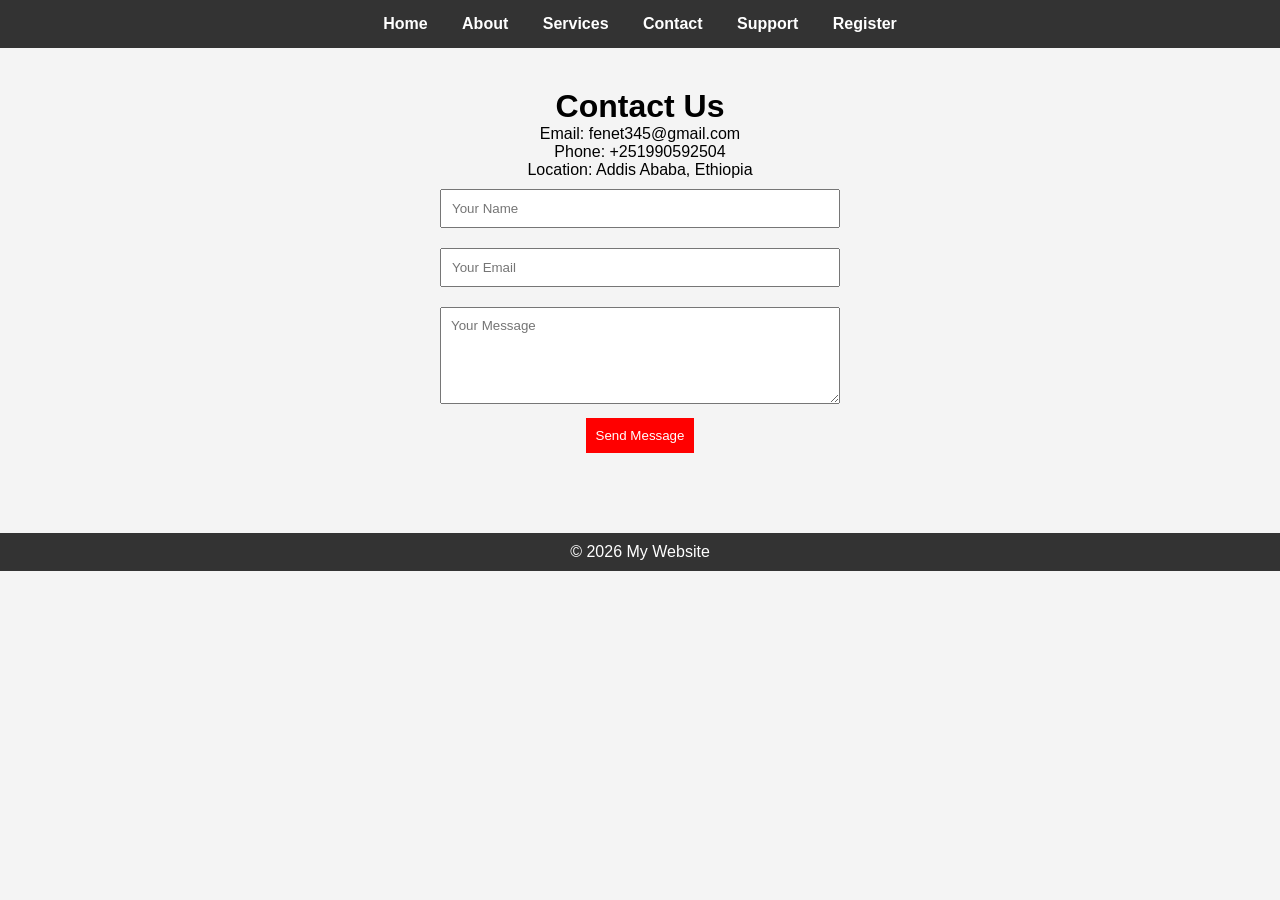
==== contact.html @ 191e0ca7 "Add files via upload" ====
<!DOCTYPE html>
<html>
<head>
    <title>Contact Us</title>
    <link rel="stylesheet" href="style.css">
</head>
<body>

<nav>
 <a href="index.html">Home</a>
    <a href="about.html">About</a>
    <a href="service.html">Services</a>
    <a href="contact.html">Contact</a>
    <a href="support.html">Support</a>
        <a href="register.html">Register</a>
</nav>
</nav>

<div class="container">
    <h1>Contact Us</h1>

    <p>Email: fenet345@gmail.com</p>
    <p>Phone: +251990592504</p>
    <p>Location: Addis Ababa, Ethiopia</p>

    <form>
        <input type="text" placeholder="Your Name" required>
        <input type="email" placeholder="Your Email" required>
        <textarea placeholder="Your Message" rows="5"></textarea>
        <button type="submit">Send Message</button>
    </form>
</div>

<footer>
    <p>© 2026 My Website</p>
</footer>

</body>
</html>
---- style.css ----
* {
    margin: 0;
    padding: 0;
    box-sizing: border-box;
    font-family: Arial, sans-serif;
}

body {
    background: #f4f4f4;
}

nav {
    background: #333;
    padding: 15px;
    text-align: center;
}

nav a {
    color: white;
    margin: 0 15px;
    text-decoration: none;
    font-weight: bold;
}

nav a:hover {
    color: #ff0000;
}

.container {
    padding: 40px;
    text-align: center;
}

.btn {
    display: inline-block;
    padding: 10px 20px;
    background: #ff0000;
    color: white;
    margin-top: 15px;
    text-decoration: none;
    border-radius: 5px;
}

.btn:hover {
    background: #ff0000;
}
footer {
    background: #333;
    color: white;
    text-align: center;
    padding: 10px;
    margin-top: 40px;
}
form {
    max-width: 400px;
    margin: auto;
}

input, textarea {
    width: 100%;
    padding: 10px;
    margin: 10px 0;
}

button {
    padding: 10px;
    background: #ff0000;
    color: white;
    border: none;
    cursor: pointer;
}
#search {
    width: 60%;
    padding: 10px;
    margin: 20px auto;
    display: block;
    border: 1px solid #ccc;
    border-radius: 5px;
}
.videos {
    display: flex;
    flex-wrap: wrap;
    justify-content: center;
}

.video {
    margin: 15px;
    width: 300px;
}

.video iframe {
    width: 100%;
    height: 180px;
    border-radius: 8px;
}
.services {
    display: flex;
    flex-wrap: wrap;
    justify-content: center;
}

.service {
    background: white;
    width: 260px;
    margin: 15px;
    padding: 20px;
    border-radius: 8px;
    box-shadow: 0 0 10px rgba(0,0,0,0.1);
    text-align: center;
}

.service h2 {
    color: #ff0000;
    margin-bottom: 10px;
}
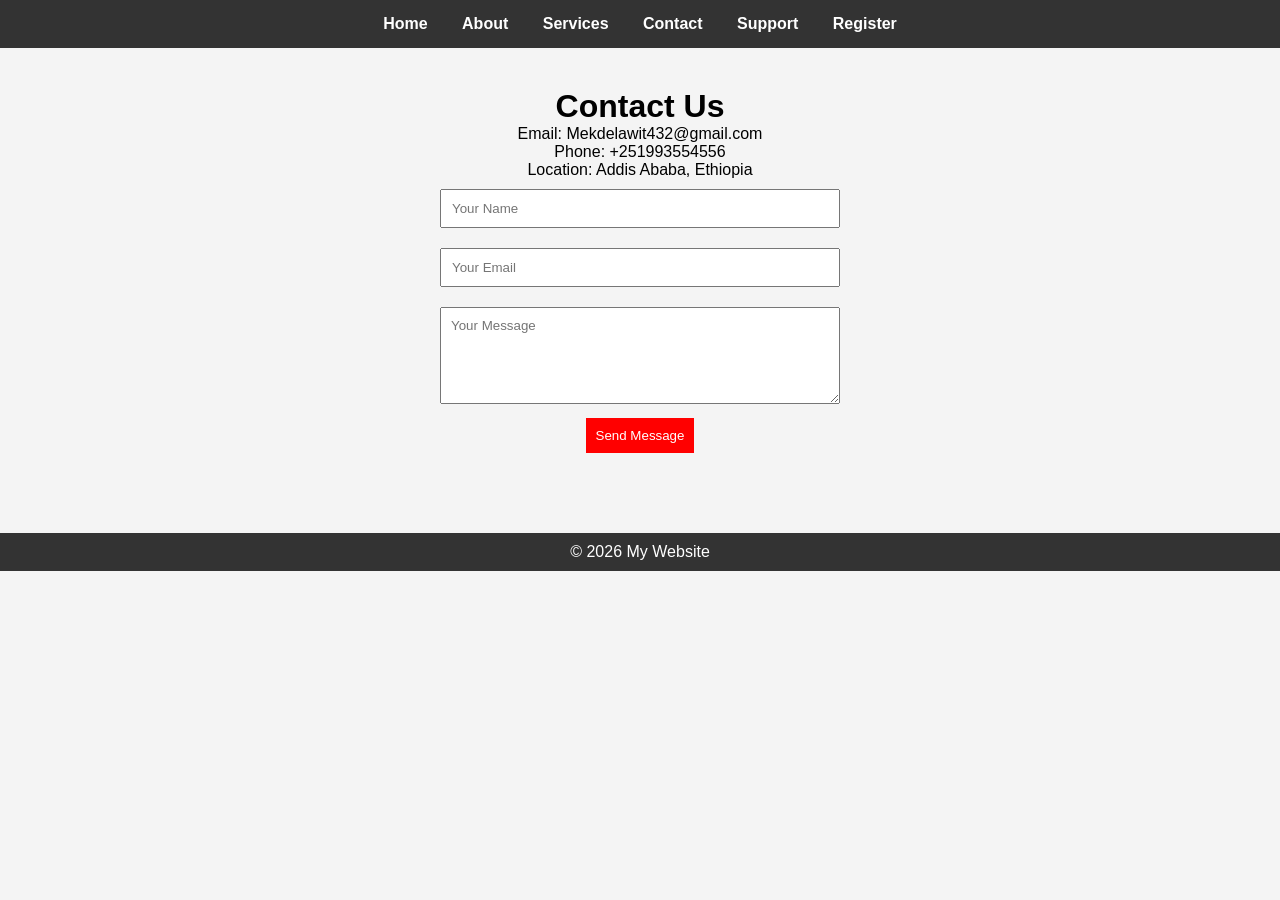
==== commit b0d147a0: "Update contact.html" ====
--- a/contact.html
+++ b/contact.html
@@ -19,8 +19,8 @@
 <div class="container">
     <h1>Contact Us</h1>
 
-    <p>Email: fenet345@gmail.com</p>
-    <p>Phone: +251990592504</p>
+    <p>Email: Mekdelawit432@gmail.com</p>
+    <p>Phone: +251993554556</p>
     <p>Location: Addis Ababa, Ethiopia</p>
 
     <form>
